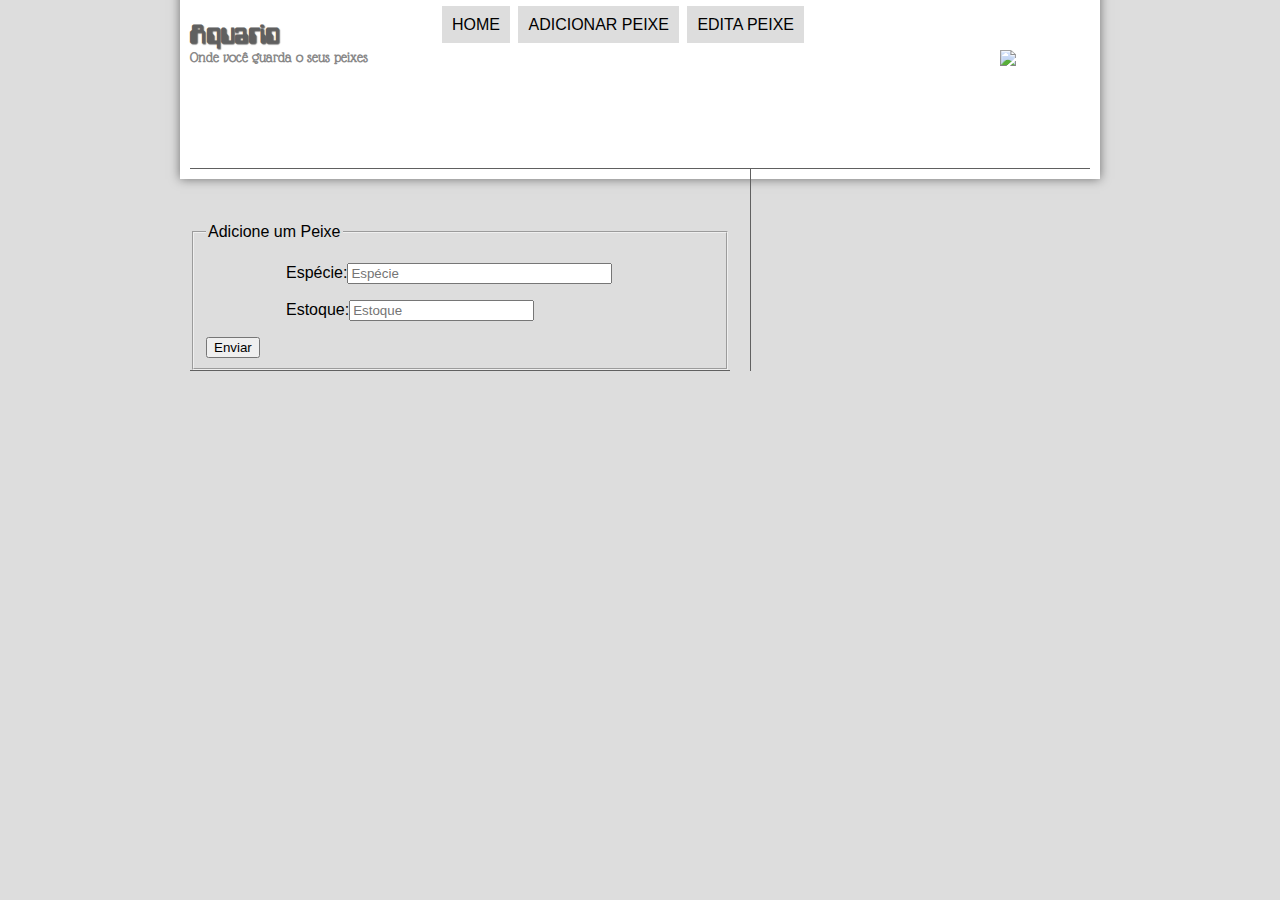
==== web/adicionar.html @ 1ae34963 "Ajuste da página Editar peixe" ====
<!DOCTYPE html>
<html lang="pt-br">
  <head>
    <meta charset="utf-8">
    <title>Aquario</title>
    <script language="javascript" src="_javascript/funcoes.js"></script>
    <link rel="stylesheet" type="text/css" href="_css/estilo.css">
    <script src="https://ajax.googleapis.com/ajax/libs/jquery/3.3.1/jquery.min.js"></script>
  </head>
  <body>
    <div id="interface">

      <header id="cabecalho">
        <hgroup>
        <h1>Aquario</h1>
        <h2>Onde você guarda o seus peixes</h2>
      </hgroup>

      <img id="icone" src="__imagens/peixe.png">

    <nav id="menu">

      <h1>Menu Principal</h1>
      <ul>
        <li onmouseover="mudaFoto('__imagens/peixe3.png')" onmouseout="mudaFoto('__imagens/peixe2.png')"><a href="index.html">Home</a></li>
        <li onmouseover="mudaFoto('__imagens/peixe3.png')" onmouseout="mudaFoto('__imagens/peixe3.png')"><a href="adicionar.html">Adicionar peixe</a></li>
        <li onmouseover="mudaFoto('__imagens/peixe3.png')" onmouseout="mudaFoto('__imagens/peixe4.png')"><a href="editar.html">Edita peixe</a></li>
      </ul>

    </nav>
  </header>

<section id="corpo">
  <article id="principal">
<header id="cabecalho-artigo">

</header>
      <main>
<br><br><br>
        <form class="adiciona" id="adiciona" action="index.html" method="post">
          <fieldset id="add"><legend>Adicione um Peixe</legend>
              <p><label for="cEspc">Espécie:</label><input type="text" name="Espec" id="cEspc" size="30" maxlength="30" placeholder="Espécie"></p>
              <p><label for="cEsto">Estoque:</label><input type="number" name="Esto" id="cEsto" size="10" maxlength="8" placeholder="Estoque"></p>
              <input type="submit" name="Enviar" value="Enviar">
              </form>
      </main>

<footer id="rodape" >

</footer>




</div>
</body>

</html>
---- web/_css/estilo.css ----
@charset "UTF-8";
@import url('https://fonts.googleapis.com/css?family=Glass+Antiqua');
@font-face {
    font-family: 'FonteLogo';
    src: url("../_fonts/computer-font.ttf");
}
body{
  background-color: #dddddd;
  color:rgba (0,0,0,1);
  font-family:Arial; sans-serif;
}
p{
  text-align: justify;
  text-indent: 5em;
}

div#interface{
  width: 900px;
  background-color: #ffffff;
  margin: -20px auto 0px auto;
  box-shadow: 0px 0px 10px rgba(0, 0, 0, 0.5);
  padding: 10px;
}

a{
  color: #606060;
  text-decoration: none;
  }
a:hover{
    text-decoration: underline;
  }

header#cabecalho img#icone  {
  position: absolute;
  left: 1000px;
  top: 50px;
}

header#cabecalho {
  border-bottom: 1px #606060 solid;
  height: 150px;
  background: url("../_imagens/glass-logo-peq.jpg") no-repeat 0px 80px;

}

header#cabecalho h1{
  font-family: FonteLogo, sans-serif;
  font-size: 30px;
  color: #606060;
  text-shadow: 1px 1px 1px rgba(0, 0, 0, .6);
  padding: 0;
  margin-bottom: 0px;
}

header#cabecalho h2{
  font-family: 'Glass Antiqua', cursive;
  color: #888888;
  font-size: 15px;
  padding: 0;
  margin-top: 0px;

}

figure.fotolegenda {
  position: relative;
  border: 8px solid white;
  box-shadow: 1px 1px 4px black;
}

figure.fotolegenda img{
  width: 100%;
  height: 100%;
}

figure.fotolegenda figcaption{
  opacity: 0;
  position: absolute;
  top: 0px;
  background-color: rgba(0, 0, 0, 0.4);
  color: white;
  width: 100%;
  height: 100%;
  padding: 10px;
  box-sizing: border-box;
  transition: opacity 1s;
}

figure.fotolegenda:hover figcaption{
  opacity: 1;
}

/* Formatação Menu */
nav#menu{
    display: block;
  }
nav#menu ul{
  list-style: none;
  text-transform: uppercase;
  position: absolute;
  top: 0px;
  left: 400px;
}

nav#menu li{
  display: inline;
  background: #dddddd;
  padding: 10px;
  margin: 2px;
  transition: background-color 1s;
}
nav#menu li:hover{
  background-color: #606060;
}
nav#menu h1{
  display: none;
}

nav#menu a{
  color: #000000;
  text-decoration: none;
}
 nav#menu a:hover{
   color:#ffffff;
   text-decoration: underline;
 }

 section#corpo{
   display: block;
   width: 60%;
   float: left;
   border-right: 1px solid #606060;
   padding-right: 20px;
 }
 article#principal h2 {
   font-size: 12pt;
   color: #606060;
   background-color: #dddddd;
   padding: 5px 0px 5px 10px;
   margin: 10px 0px 10px 0px;
 }

 header#cabecalho-artigo h1{
   font-family: 'FonteLogo', sans-serif;
   font-size: 20pt;
   color: #606060;
 }
 header#cabecalho-artigo h2{
   font-size: 13pt;
   color: #cecece;
   background-color: #ffffff;
   margin-bottom: 0px;

 }
 header#cabecalho-artigo h3{
   font-size: 11pt;
   color: #cecece;
   background-color: #ffffff;
   margin-top: 0px;

 }
 .direita{
   text-align: right;
 }

  aside#lateral{
    display: block;
    width: 35%;
    float: right;
    background: #dddddd;
    padding: 5px;
    margin-top: 10px;
    box-shadow: 2px 2px 2px rgba(0,0,0,.5);
  }

  aside#lateral h1{
    font-family: 'Fonte-Logo'; sans-serif;
    font-size: 20pt;
    color: #606060;
    margin-top: 0;
  }

  aside#lateral h2{
        background-color: #606060;
        font-size: 13pt;
        color: #ffffff;
        padding: 5px;
  }

  footer#rodape{
    clear: both;
    border-top: 1px solid #606060;
  }

 footer#rodape p{
   text-align: center;
 }

table#tabelaespc{
  border: 1px solid #606060;
  border-spacing: 0;
  margin-left: auto;
  margin-right: auto;
}
table#tabelaespc td{
  border: 1px solid #606060;
  padding: 10px;
  text-align: center;
  vertical-align: middle;
}

table#tabelaespc td.ce{
    color: #FFFFFF;
    background-color: #606060;
    vertical-align: top;
    font-weight: bold;
}

table#tabelaespc td.cd{
  background-color: #cecece;
}

table#tabelaespc caption{
  color: #888888;
  font-size: 13pt;
  font-weight: bolder;
}

table#tabelaespc caption span{
  display: block;
  float: right;
  color: #000000;
  font-size: 8pt;
  margin-top: 10px;
}
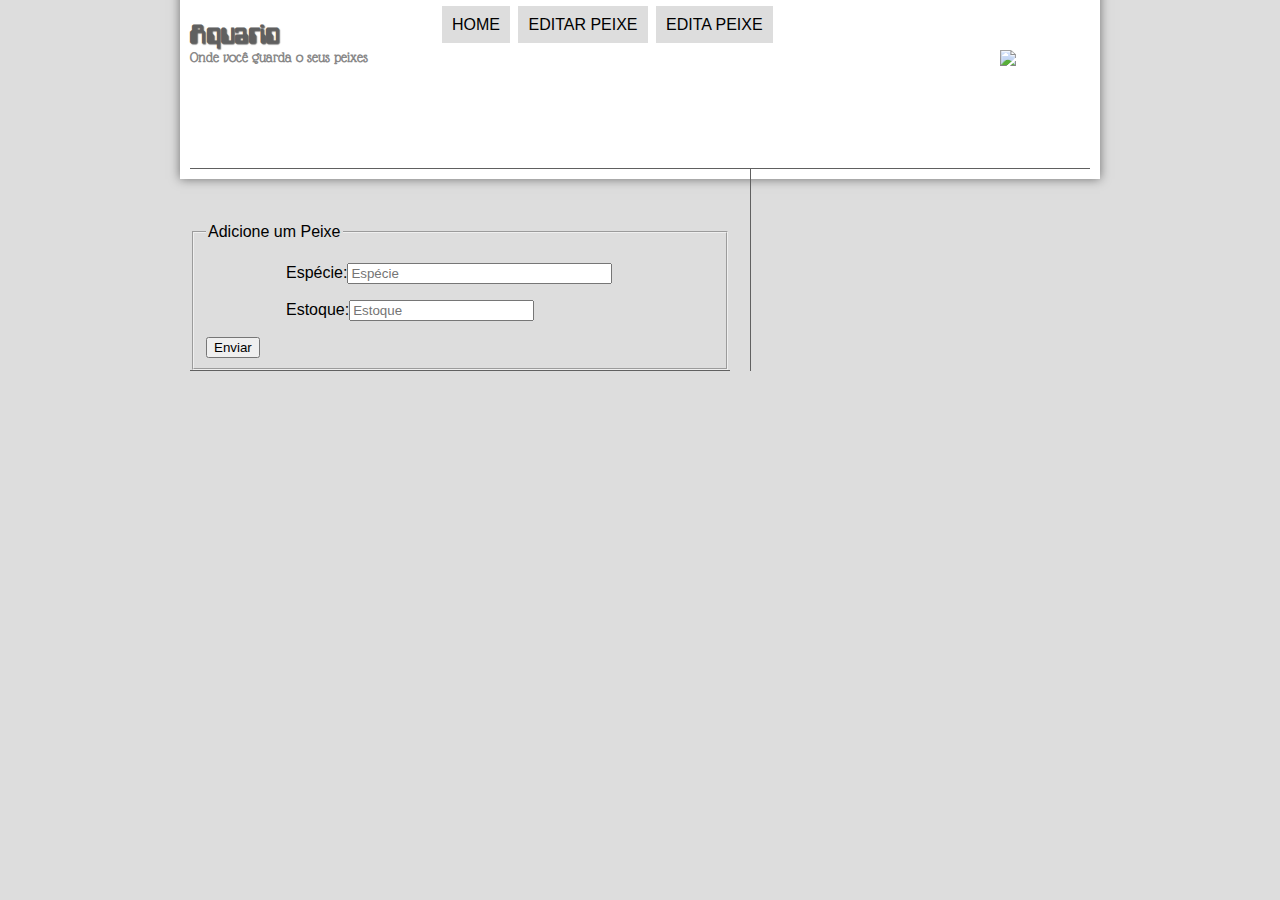
==== commit d1aab59d: "Criação dos Peixes CRUD" ====
--- a/web/adicionar.html
+++ b/web/adicionar.html
@@ -23,7 +23,7 @@
       <h1>Menu Principal</h1>
       <ul>
         <li onmouseover="mudaFoto('__imagens/peixe3.png')" onmouseout="mudaFoto('__imagens/peixe2.png')"><a href="index.html">Home</a></li>
-        <li onmouseover="mudaFoto('__imagens/peixe3.png')" onmouseout="mudaFoto('__imagens/peixe3.png')"><a href="adicionar.html">Adicionar peixe</a></li>
+        <li onmouseover="mudaFoto('__imagens/peixe3.png')" onmouseout="mudaFoto('__imagens/peixe3.png')"><a href="adicionar.html">Editar peixe</a></li>
         <li onmouseover="mudaFoto('__imagens/peixe3.png')" onmouseout="mudaFoto('__imagens/peixe4.png')"><a href="editar.html">Edita peixe</a></li>
       </ul>
 
